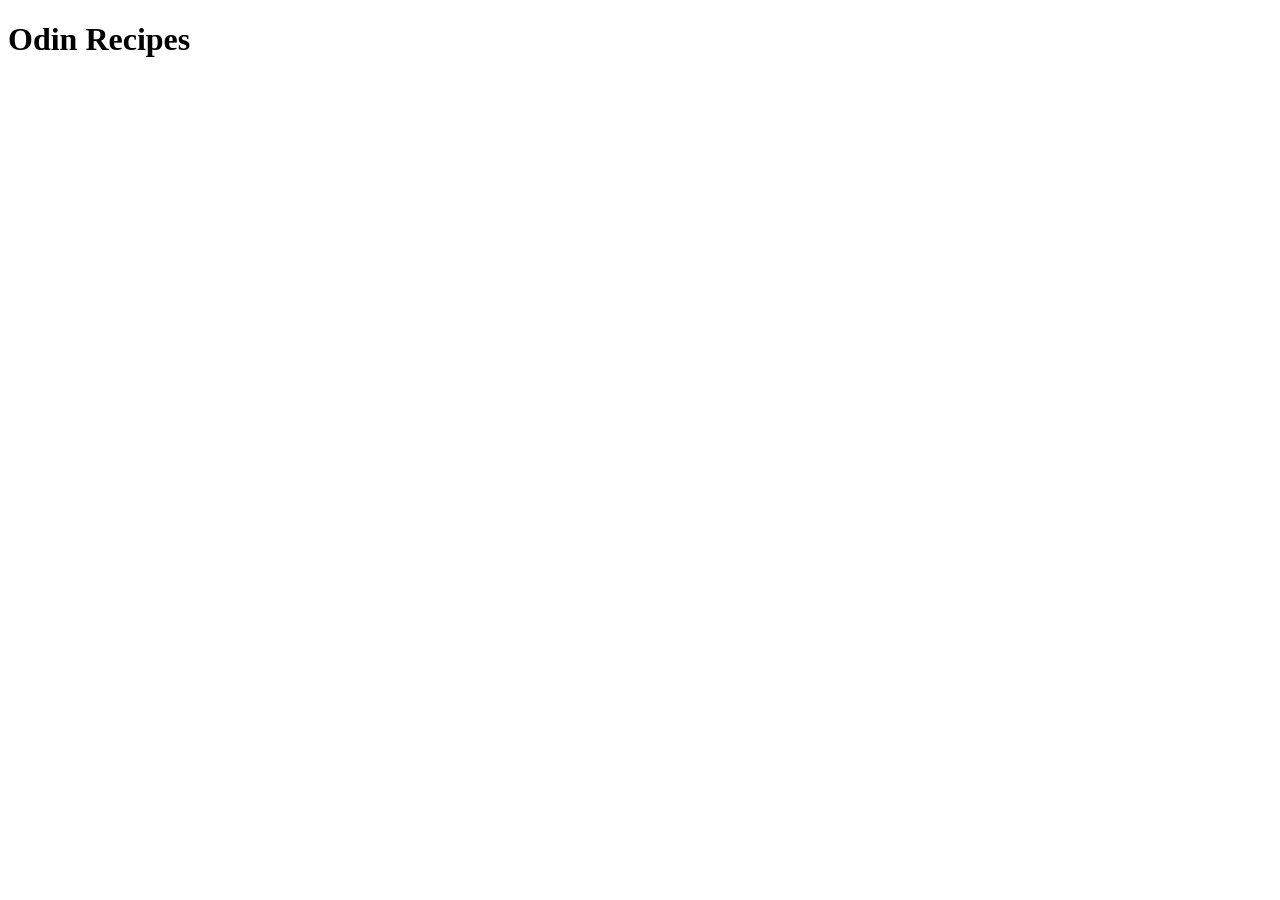
==== index.html @ 93ddb69d "add indem.html" ====
<!DOCTYPE html>
<html lang="en">
<head>
    <meta charset="UTF-8">
    <meta name="viewport" content="width=device-width, initial-scale=1.0">
    <title>Odin Recipes</title>
</head>
<body>
    <h1>Odin Recipes</h1>
</body>
</html>
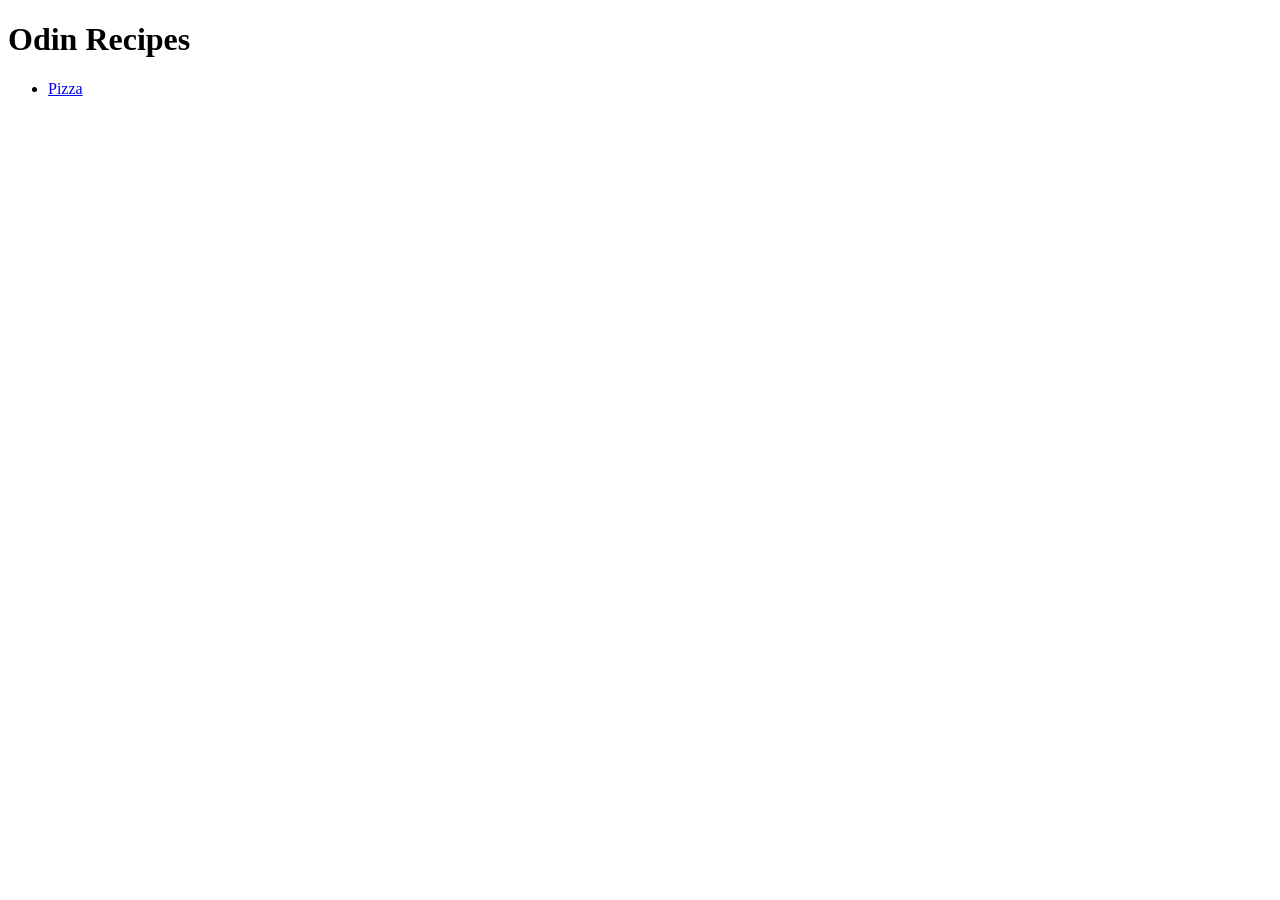
==== commit b523fea6: "add Pizza.html and ref in index.html" ====
--- a/index.html
+++ b/index.html
@@ -7,5 +7,12 @@
 </head>
 <body>
     <h1>Odin Recipes</h1>
+
+    <ul>
+        <li>
+        <a href="../odin-recipes/recipes/pizza.html">Pizza
+        </a>
+    </li>
+    </ul>
 </body>
 </html>
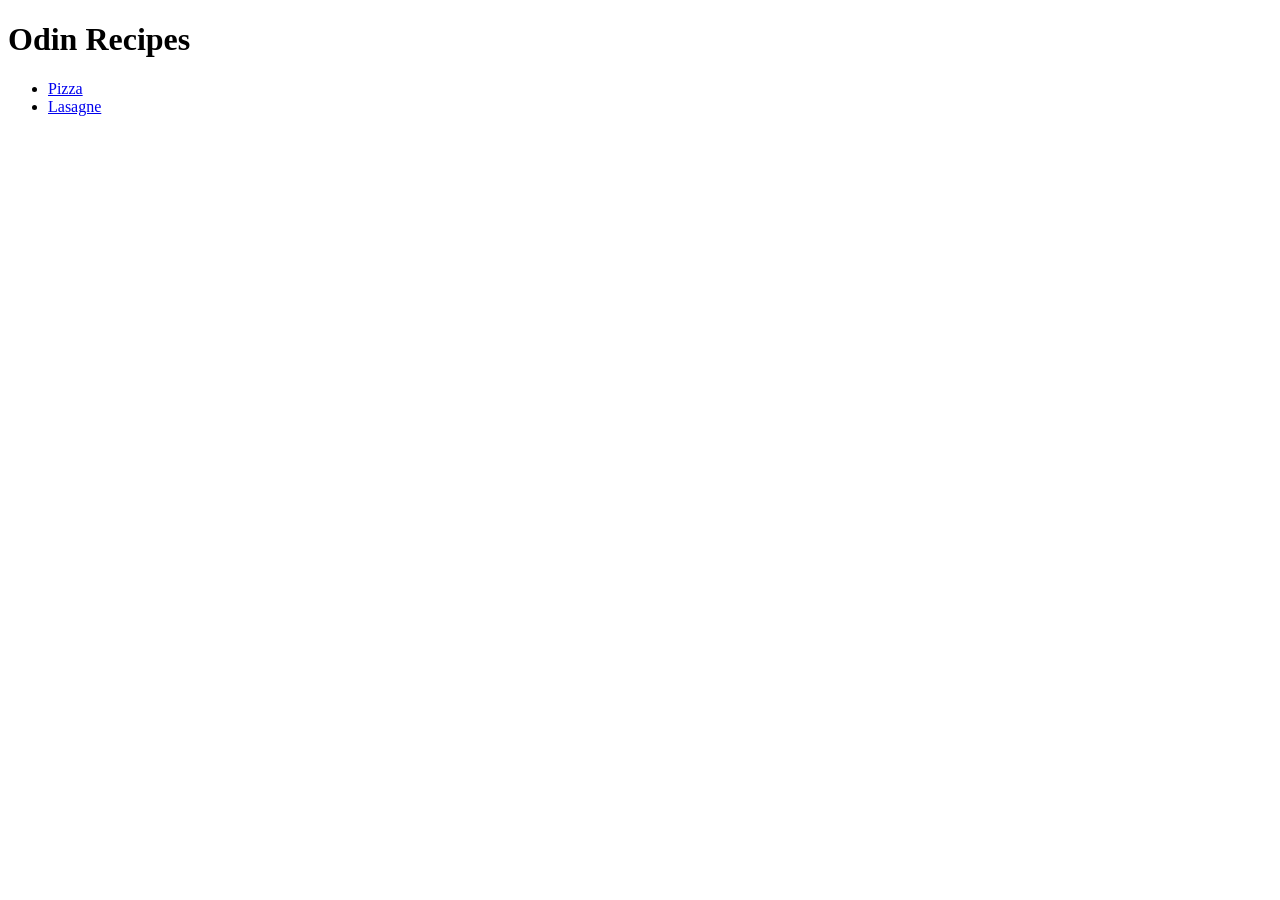
==== commit 4c35e97a: "lasagne.html added" ====
--- a/index.html
+++ b/index.html
@@ -13,6 +13,7 @@
         <a href="../odin-recipes/recipes/pizza.html">Pizza
         </a>
     </li>
+    <li><a href="../odin-recipes/recipes/lasagne.html">Lasagne</a></li>
     </ul>
 </body>
 </html>
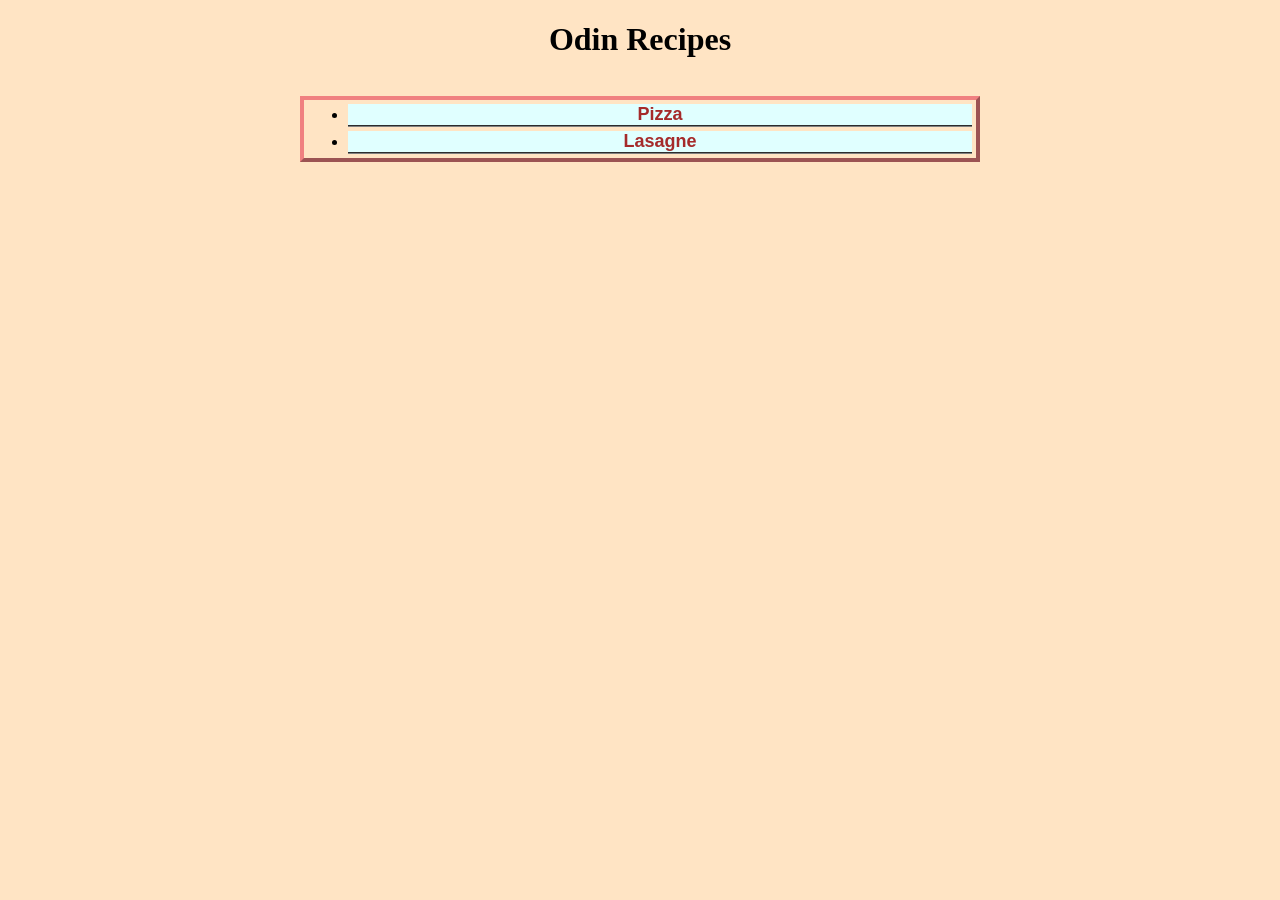
==== commit 23aab8a1: "added style" ====
--- a/index.html
+++ b/index.html
@@ -3,17 +3,19 @@
 <head>
     <meta charset="UTF-8">
     <meta name="viewport" content="width=device-width, initial-scale=1.0">
+    <link rel="stylesheet" href="style.css">
     <title>Odin Recipes</title>
 </head>
 <body>
+    <div>
     <h1>Odin Recipes</h1>
-
+    </div>
     <ul>
         <li>
-        <a href="../odin-recipes/recipes/pizza.html">Pizza
+        <a href="../recipes/pizza.html">Pizza
         </a>
     </li>
-    <li><a href="../odin-recipes/recipes/lasagne.html">Lasagne</a></li>
+    <li><a href="../recipes/lasagne.html">Lasagne</a></li>
     </ul>
 </body>
 </html>
--- a/style.css
+++ b/style.css
@@ -0,0 +1,79 @@
+body{
+    text-align: center;
+    background-color: bisque;
+}
+
+h1, h2 ,p{
+    text-align: center;
+}
+
+h2{
+border-bottom: 2px solid black;
+}
+
+
+
+p {
+    font-style: oblique;
+    font-size: larger;
+    text-decoration: dotted;
+}
+
+ul, nav {
+    display: inline-block;
+    width: 50%;
+    border: 4px outset #f08080;
+    text-align: center;
+}
+
+ul li {
+    margin: 4px;
+    border-bottom: 2px groove grey;
+    background-color: lightcyan;
+}
+
+ul #li2{
+    background-color: blueviolet;
+}
+
+a{
+    font-size: large;
+    font-family: 'Franklin Gothic Medium', 'Arial Narrow', Arial, sans-serif;
+    font-weight: 800;
+    color: brown;
+    text-decoration: none;
+}
+
+.img-container{
+    box-sizing: border-box;
+    margin: 1rem;
+    border: 10px outset black;
+    text-align: center;
+    width: 550px;
+    height: auto;
+
+
+}
+
+.img-container h1{
+    margin:0;
+    padding: 4px;
+    font-style: italic;
+    font-family: Arial, Helvetica, sans-serif;
+    color: brown;
+    border-bottom: 12px outset black;
+}
+
+#pizzabild {
+    height: 100%;
+    width:100%;
+    border: 2px outset greenyellow;
+}
+
+ol{
+    display: flex;
+}
+
+ol li{
+    background-color: beige;
+}
